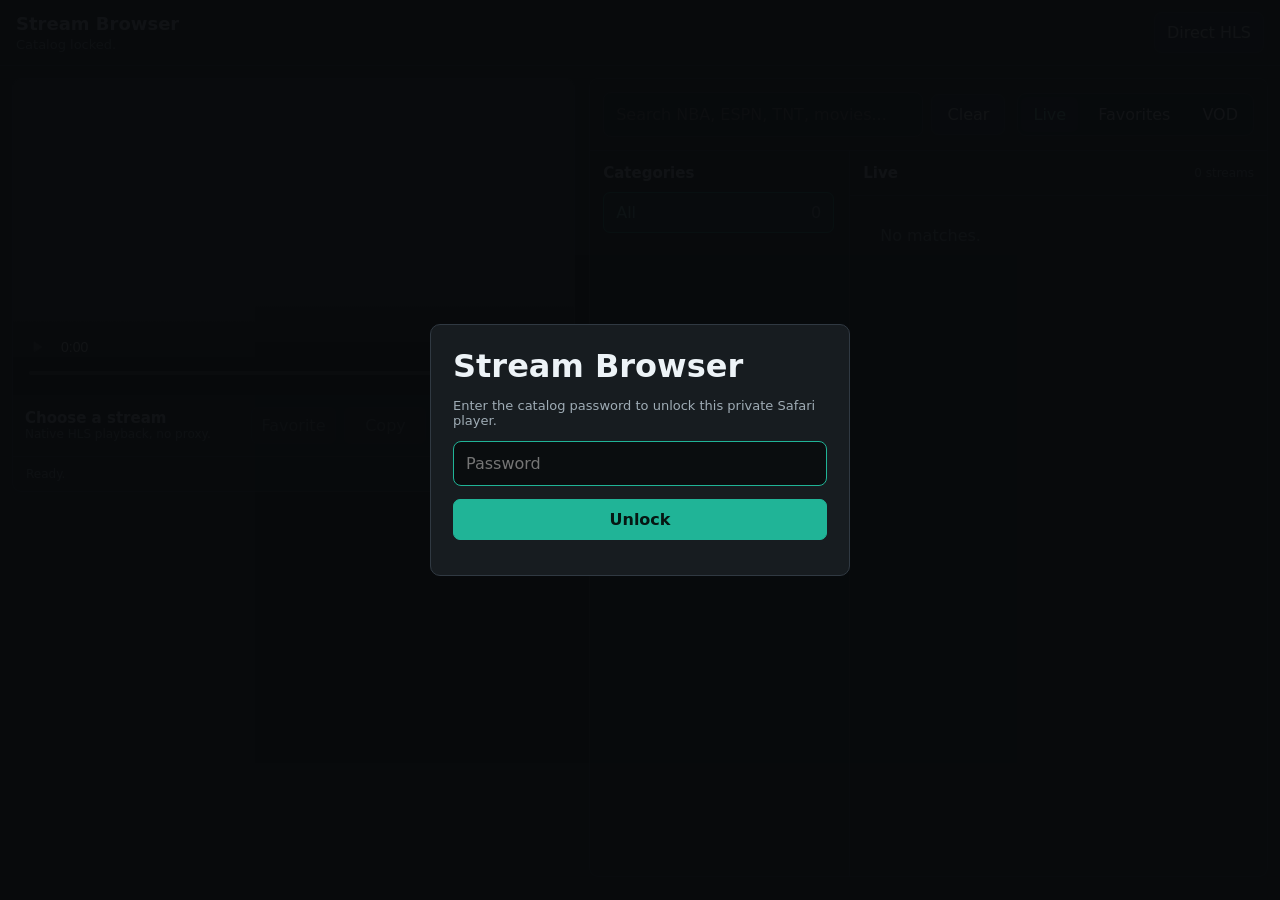
==== index.html @ a3aee2e6 "Fix mobile Safari HTTP stream fallback" ====
<!doctype html>
<html lang="en">
  <head>
    <meta charset="utf-8">
    <meta name="viewport" content="width=device-width, initial-scale=1, viewport-fit=cover">
    <title>Safari Stream Browser</title>
    <link rel="stylesheet" href="safari-static.css">
    <script defer src="safari-static.js"></script>
  </head>
  <body>
    <div id="lockScreen" class="lock-screen">
      <form id="unlockForm" class="unlock-card">
        <h1>Stream Browser</h1>
        <p>Enter the catalog password to unlock this private Safari player.</p>
        <input id="catalogPassword" type="password" placeholder="Password" autocomplete="current-password" autofocus>
        <button type="submit">Unlock</button>
        <span id="unlockError"></span>
      </form>
    </div>

    <header class="app-header">
      <div>
        <h1>Stream Browser</h1>
        <p id="summary">Loading local catalog...</p>
      </div>
      <button id="installHint" type="button">Direct HLS</button>
    </header>

    <main class="shell">
      <section class="player-section" aria-label="Player">
        <video id="video" controls playsinline preload="metadata"></video>
        <div class="now-row">
          <div>
            <h2 id="nowTitle">Choose a stream</h2>
            <p id="nowMeta">Native HLS playback, no proxy.</p>
          </div>
          <div class="actions">
            <button id="favoriteBtn" type="button" disabled>Favorite</button>
            <button id="copyBtn" type="button" disabled>Copy</button>
            <a id="openBtn" class="button disabled" href="#" target="_blank" rel="noreferrer">Open Stream</a>
          </div>
        </div>
        <div id="status" class="status">Ready.</div>
      </section>

      <section class="browse-section" aria-label="Browse streams">
        <div class="toolbar">
          <div class="search-wrap">
            <input id="search" type="search" placeholder="Search NBA, ESPN, TNT, movies..." autocomplete="off">
            <button id="clearSearch" type="button" aria-label="Clear search">Clear</button>
          </div>
          <div class="segmented" role="tablist" aria-label="Library">
            <button class="active" type="button" data-view="live">Live</button>
            <button type="button" data-view="favorites">Favorites</button>
            <button type="button" data-view="vod">VOD</button>
          </div>
        </div>

        <div class="browser-grid">
          <aside class="category-pane">
            <h2>Categories</h2>
            <div id="categories" class="categories"></div>
          </aside>

          <section class="results-pane">
            <div class="results-head">
              <h2 id="resultsTitle">Live</h2>
              <span id="resultsCount">0 streams</span>
            </div>
            <div id="results" class="results"></div>
          </section>
        </div>
      </section>
    </main>
  </body>
</html>
---- safari-static.css ----
:root {
  color-scheme: dark;
  --bg: #0f1214;
  --panel: #171c20;
  --panel-2: #20262b;
  --line: #303942;
  --text: #edf3f7;
  --muted: #9facb5;
  --accent: #20b497;
  --accent-soft: rgba(32, 180, 151, 0.18);
  --warn: #e6bd60;
  --danger: #dd7777;
}

* {
  box-sizing: border-box;
}

body {
  margin: 0;
  min-height: 100vh;
  background: var(--bg);
  color: var(--text);
  font-family: ui-sans-serif, system-ui, -apple-system, BlinkMacSystemFont, "Segoe UI", sans-serif;
  -webkit-text-size-adjust: 100%;
}

.lock-screen {
  position: fixed;
  inset: 0;
  z-index: 20;
  display: grid;
  place-items: center;
  background: rgba(8, 10, 12, 0.96);
  padding: 20px;
}

.lock-screen.hidden {
  display: none;
}

.unlock-card {
  display: grid;
  gap: 13px;
  width: min(420px, 100%);
  border: 1px solid var(--line);
  border-radius: 10px;
  background: var(--panel);
  padding: 22px;
}

.unlock-card p,
.unlock-card span {
  color: var(--muted);
  font-size: 13px;
}

.unlock-card button {
  border-color: var(--accent);
  background: var(--accent);
  color: #061713;
  font-weight: 700;
}

button,
input,
.button {
  font: inherit;
}

button,
.button {
  border: 1px solid var(--line);
  border-radius: 7px;
  background: var(--panel-2);
  color: var(--text);
  padding: 10px 12px;
  text-decoration: none;
  cursor: pointer;
  touch-action: manipulation;
}

button:disabled,
.button.disabled {
  opacity: 0.45;
  pointer-events: none;
}

button.active {
  border-color: var(--accent);
  background: var(--accent-soft);
  color: #8ef2df;
}

input {
  width: 100%;
  border: 1px solid var(--line);
  border-radius: 8px;
  background: #0a0d0f;
  color: var(--text);
  padding: 12px;
  outline: none;
  font-size: 16px;
}

input:focus {
  border-color: var(--accent);
}

h1,
h2,
p {
  margin: 0;
}

.app-header {
  position: sticky;
  top: 0;
  z-index: 5;
  display: flex;
  align-items: center;
  justify-content: space-between;
  gap: 16px;
  border-bottom: 1px solid var(--line);
  background: rgba(15, 18, 20, 0.94);
  padding: 12px max(16px, env(safe-area-inset-right)) 12px max(16px, env(safe-area-inset-left));
  backdrop-filter: blur(18px);
}

.app-header h1 {
  font-size: 18px;
}

.app-header p {
  margin-top: 3px;
  color: var(--muted);
  font-size: 13px;
}

.shell {
  display: grid;
  grid-template-columns: minmax(320px, 44vw) minmax(0, 1fr);
  gap: 14px;
  padding: 12px;
  padding-bottom: max(12px, env(safe-area-inset-bottom));
}

.player-section,
.browse-section {
  border: 1px solid var(--line);
  border-radius: 9px;
  background: var(--panel);
  overflow: hidden;
}

.player-section {
  align-self: start;
  position: sticky;
  top: 78px;
}

video {
  display: block;
  width: 100%;
  aspect-ratio: 16 / 9;
  max-height: 56vh;
  background: #030405;
}

.now-row,
.toolbar,
.results-head {
  display: flex;
  align-items: center;
  justify-content: space-between;
  gap: 12px;
}

.now-row {
  padding: 12px;
}

.now-row h2,
.results-head h2,
.category-pane h2 {
  font-size: 15px;
}

.now-row p,
.status,
#resultsCount {
  color: var(--muted);
  font-size: 12px;
}

.actions,
.segmented,
.search-wrap {
  display: flex;
  align-items: center;
  gap: 8px;
}

.actions button,
.actions .button {
  min-width: 82px;
  padding: 8px 10px;
  text-align: center;
}

.status {
  border-top: 1px solid var(--line);
  padding: 10px 13px;
}

.status.bad {
  color: var(--danger);
}

.status.good {
  color: #8ef2df;
}

.browse-section {
  min-height: calc(100vh - 102px);
}

.toolbar {
  padding: 13px;
  border-bottom: 1px solid var(--line);
  background: rgba(23, 28, 32, 0.96);
}

.search-wrap {
  flex: 1;
}

.search-wrap button {
  min-width: 74px;
}

.segmented {
  border: 1px solid var(--line);
  border-radius: 9px;
  background: #0b0e10;
  padding: 3px;
}

.segmented button {
  border: 0;
  background: transparent;
  padding: 8px 12px;
}

.segmented button.active {
  background: var(--panel-2);
}

.browser-grid {
  display: grid;
  grid-template-columns: 260px minmax(0, 1fr);
  min-height: calc(100vh - 175px);
  min-width: 0;
}

.category-pane {
  border-right: 1px solid var(--line);
  padding: 13px;
  min-width: 0;
}

.category-pane h2 {
  margin-bottom: 10px;
}

.categories {
  display: grid;
  gap: 6px;
  max-height: calc(100vh - 225px);
  overflow: auto;
  padding-right: 2px;
}

.category {
  display: grid;
  grid-template-columns: minmax(0, 1fr) auto;
  gap: 8px;
  width: 100%;
  text-align: left;
}

.category span:first-child {
  overflow: hidden;
  text-overflow: ellipsis;
  white-space: nowrap;
}

.category span:last-child {
  color: var(--muted);
}

.results-pane {
  min-width: 0;
}

.results-head {
  padding: 13px;
  border-bottom: 1px solid var(--line);
}

.results {
  display: grid;
  grid-template-columns: repeat(auto-fill, minmax(235px, 1fr));
  gap: 9px;
  max-height: calc(100vh - 225px);
  overflow: auto;
  padding: 12px;
}

.card {
  display: grid;
  grid-template-columns: 54px minmax(0, 1fr);
  gap: 10px;
  align-items: center;
  min-height: 74px;
  border: 1px solid var(--line);
  border-radius: 8px;
  background: var(--panel-2);
  padding: 9px;
  text-align: left;
  min-width: 0;
}

.card:hover {
  border-color: #4b5a64;
}

.thumb,
.thumb-fallback {
  width: 54px;
  height: 54px;
  border-radius: 7px;
  background: #10161a;
  object-fit: contain;
}

.thumb-fallback {
  display: grid;
  place-items: center;
  color: var(--muted);
  font-weight: 700;
}

.card-title,
.card-meta {
  display: block;
  overflow: hidden;
  text-overflow: ellipsis;
  white-space: nowrap;
}

.card-title {
  color: var(--text);
  font-size: 13px;
  font-weight: 700;
}

.card-meta {
  margin-top: 4px;
  color: var(--muted);
  font-size: 12px;
}

.empty {
  grid-column: 1 / -1;
  color: var(--muted);
  padding: 18px;
}

@media (max-width: 1100px) {
  .shell {
    grid-template-columns: 1fr;
  }

  .player-section {
    position: static;
  }

  .results,
  .categories {
    max-height: none;
  }
}

@media (max-width: 760px) {
  body {
    background: #0b0e10;
  }

  .app-header {
    gap: 10px;
    padding: 10px max(10px, env(safe-area-inset-right)) 9px max(10px, env(safe-area-inset-left));
  }

  .app-header h1 {
    font-size: 16px;
  }

  .app-header p {
    max-width: 66vw;
    overflow: hidden;
    text-overflow: ellipsis;
    white-space: nowrap;
    font-size: 12px;
  }

  .app-header button {
    flex: 0 0 auto;
    padding: 8px 9px;
    font-size: 12px;
  }

  .now-row {
    align-items: stretch;
    flex-direction: column;
  }

  .shell {
    gap: 8px;
    padding: 8px;
    padding-bottom: max(10px, env(safe-area-inset-bottom));
  }

  .player-section,
  .browse-section {
    border-radius: 8px;
  }

  video {
    max-height: 34vh;
  }

  .now-row {
    gap: 10px;
    padding: 10px;
  }

  .now-row h2 {
    overflow: hidden;
    text-overflow: ellipsis;
    white-space: nowrap;
    font-size: 14px;
  }

  .now-row p {
    overflow: hidden;
    text-overflow: ellipsis;
    white-space: nowrap;
  }

  .actions {
    display: grid;
    grid-template-columns: repeat(3, 1fr);
    gap: 7px;
  }

  .actions button,
  .actions .button {
    min-width: 0;
    min-height: 42px;
    padding: 9px 7px;
    font-size: 13px;
  }

  .status {
    padding: 8px 10px;
    max-height: 46px;
    overflow: hidden;
  }

  .browse-section {
    min-height: 0;
  }

  .toolbar {
    position: sticky;
    top: 55px;
    z-index: 4;
    align-items: stretch;
    flex-direction: column;
    gap: 9px;
    padding: 9px;
  }

  .search-wrap {
    gap: 7px;
  }

  .search-wrap input {
    min-height: 44px;
    padding: 10px 11px;
  }

  .search-wrap button {
    min-width: 64px;
    min-height: 44px;
    padding: 9px;
  }

  .segmented {
    width: 100%;
  }

  .segmented button {
    flex: 1;
    min-height: 38px;
    padding: 8px 6px;
    font-size: 13px;
  }

  .browser-grid {
    grid-template-columns: 1fr;
    min-height: 0;
  }

  .category-pane {
    border-right: 0;
    border-bottom: 1px solid var(--line);
    padding: 9px;
  }

  .category-pane h2 {
    display: none;
  }

  .categories {
    display: flex;
    gap: 7px;
    max-width: calc(100vw - 34px);
    overflow-x: auto;
    overflow-y: hidden;
    padding: 0 0 2px;
    scroll-snap-type: x proximity;
    -webkit-overflow-scrolling: touch;
  }

  .category {
    flex: 0 0 min(190px, 42vw);
    min-height: 39px;
    padding: 8px 9px;
    scroll-snap-align: start;
    font-size: 12px;
  }

  .results-head {
    padding: 10px;
  }

  .results-head h2 {
    font-size: 14px;
  }

  #resultsCount {
    font-size: 11px;
  }

  .results {
    grid-template-columns: 1fr;
    gap: 7px;
    padding: 8px;
    max-height: none;
  }

  .card {
    grid-template-columns: 46px minmax(0, 1fr);
    min-height: 62px;
    gap: 9px;
    padding: 8px;
  }

  .thumb,
  .thumb-fallback {
    width: 46px;
    height: 46px;
  }

  .card-title {
    font-size: 13px;
  }

  .card-meta {
    font-size: 11px;
  }

  .unlock-card {
    gap: 12px;
    padding: 18px;
  }

  .unlock-card h1 {
    font-size: 21px;
  }

  .unlock-card input,
  .unlock-card button {
    min-height: 46px;
  }
}

@media (max-width: 380px) {
  .app-header p {
    max-width: 58vw;
  }

  .actions {
    grid-template-columns: 1fr 1fr;
  }

  .actions .button {
    grid-column: 1 / -1;
  }
}
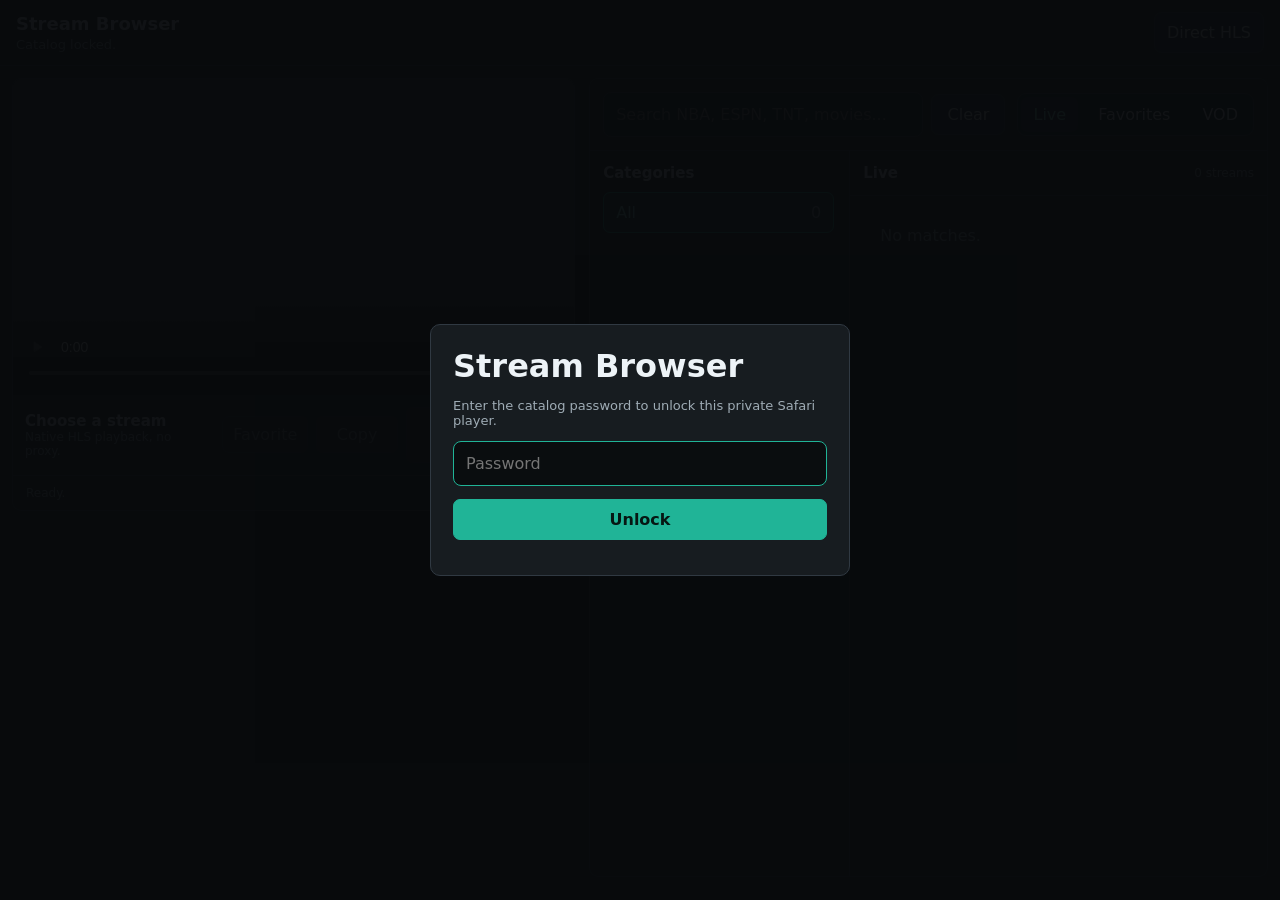
==== commit fd9efe56: "Optimize mobile stream opening" ====
--- a/index.html
+++ b/index.html
@@ -37,7 +37,7 @@
           <div class="actions">
             <button id="favoriteBtn" type="button" disabled>Favorite</button>
             <button id="copyBtn" type="button" disabled>Copy</button>
-            <a id="openBtn" class="button disabled" href="#" target="_blank" rel="noreferrer">Open Stream</a>
+            <a id="openBtn" class="button disabled" href="#" target="_blank" rel="noreferrer">Open in New Tab</a>
           </div>
         </div>
         <div id="status" class="status">Ready.</div>
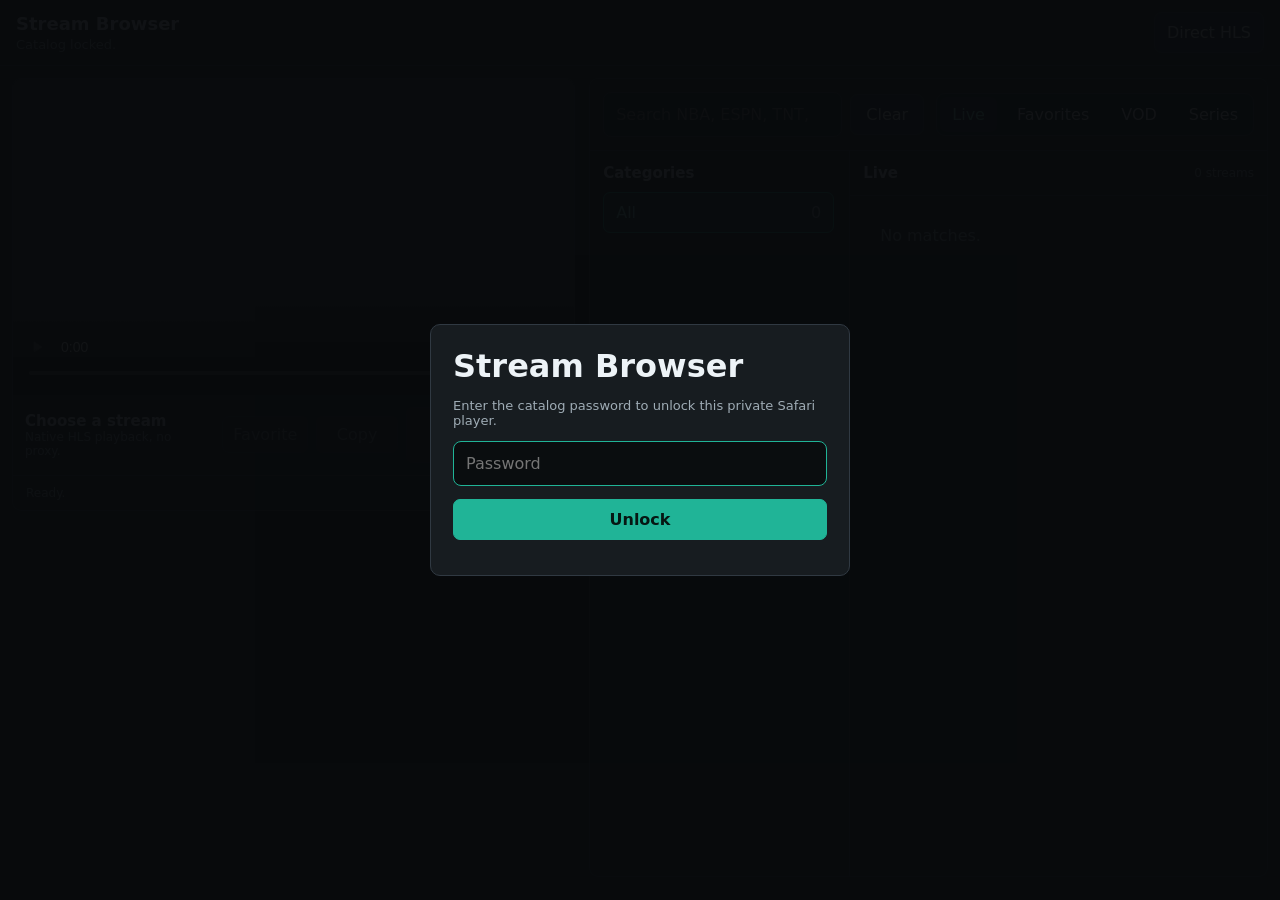
==== commit 01211d68: "Add scoped VOD and series catalog" ====
--- a/index.html
+++ b/index.html
@@ -53,6 +53,7 @@
             <button class="active" type="button" data-view="live">Live</button>
             <button type="button" data-view="favorites">Favorites</button>
             <button type="button" data-view="vod">VOD</button>
+            <button type="button" data-view="series">Series</button>
           </div>
         </div>
 
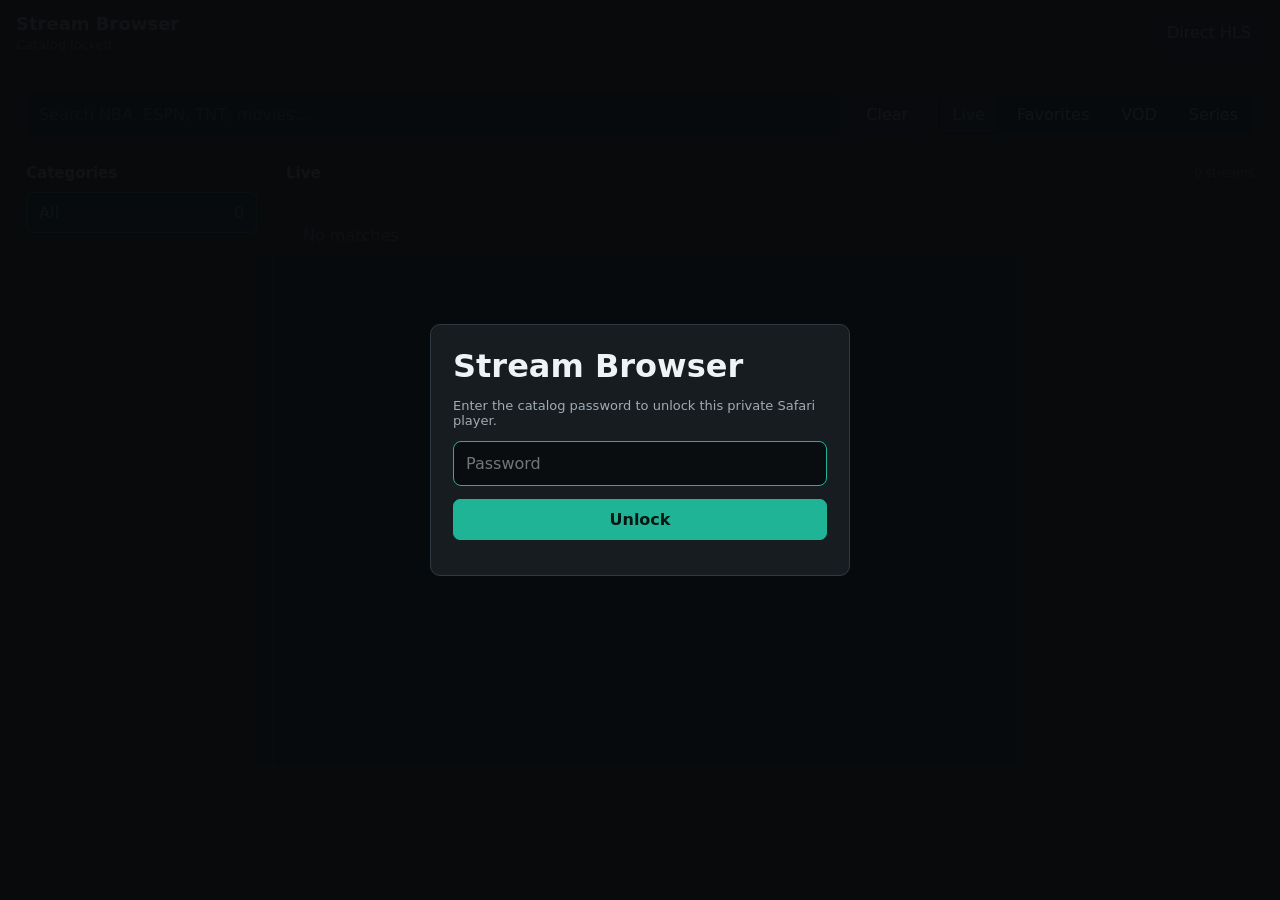
==== commit af1bac4b: "Simplify browsing UI and external playback" ====
--- a/index.html
+++ b/index.html
@@ -27,7 +27,7 @@
     </header>
 
     <main class="shell">
-      <section class="player-section" aria-label="Player">
+      <section id="playerSection" class="player-section hidden" aria-label="Player">
         <video id="video" controls playsinline preload="metadata"></video>
         <div class="now-row">
           <div>
@@ -65,7 +65,10 @@
 
           <section class="results-pane">
             <div class="results-head">
-              <h2 id="resultsTitle">Live</h2>
+              <div class="results-title-row">
+                <button id="backBtn" class="back-btn hidden" type="button">Back</button>
+                <h2 id="resultsTitle">Live</h2>
+              </div>
               <span id="resultsCount">0 streams</span>
             </div>
             <div id="results" class="results"></div>
--- a/safari-static.css
+++ b/safari-static.css
@@ -39,6 +39,10 @@
   display: none;
 }
 
+.hidden {
+  display: none !important;
+}
+
 .unlock-card {
   display: grid;
   gap: 13px;
@@ -138,9 +142,7 @@
 }
 
 .shell {
-  display: grid;
-  grid-template-columns: minmax(320px, 44vw) minmax(0, 1fr);
-  gap: 14px;
+  display: block;
   padding: 12px;
   padding-bottom: max(12px, env(safe-area-inset-bottom));
 }
@@ -157,6 +159,7 @@
   align-self: start;
   position: sticky;
   top: 78px;
+  margin-bottom: 12px;
 }
 
 video {
@@ -308,10 +311,24 @@
   border-bottom: 1px solid var(--line);
 }
 
+.results-title-row {
+  display: flex;
+  align-items: center;
+  min-width: 0;
+  gap: 8px;
+}
+
+.back-btn {
+  min-height: 32px;
+  padding: 6px 9px;
+  font-size: 12px;
+}
+
 .results {
   display: grid;
-  grid-template-columns: repeat(auto-fill, minmax(235px, 1fr));
-  gap: 9px;
+  grid-template-columns: repeat(auto-fill, minmax(146px, 1fr));
+  align-items: start;
+  gap: 14px 10px;
   max-height: calc(100vh - 225px);
   overflow: auto;
   padding: 12px;
@@ -319,29 +336,30 @@
 
 .card {
   display: grid;
-  grid-template-columns: 54px minmax(0, 1fr);
-  gap: 10px;
-  align-items: center;
-  min-height: 74px;
-  border: 1px solid var(--line);
+  grid-template-rows: auto minmax(42px, auto);
+  gap: 8px;
+  align-items: start;
+  min-height: 0;
+  border: 0;
   border-radius: 8px;
-  background: var(--panel-2);
-  padding: 9px;
+  background: transparent;
+  padding: 0;
   text-align: left;
   min-width: 0;
 }
 
 .card:hover {
-  border-color: #4b5a64;
+  transform: translateY(-1px);
 }
 
 .thumb,
 .thumb-fallback {
-  width: 54px;
-  height: 54px;
+  width: 100%;
+  aspect-ratio: 2 / 3;
+  height: auto;
   border-radius: 7px;
   background: #10161a;
-  object-fit: contain;
+  object-fit: cover;
 }
 
 .thumb-fallback {
@@ -356,7 +374,51 @@
   display: block;
   overflow: hidden;
   text-overflow: ellipsis;
+}
+
+.card-title {
+  display: -webkit-box;
+  min-height: 33px;
+  -webkit-line-clamp: 2;
+  -webkit-box-orient: vertical;
+}
+
+.card-meta {
   white-space: nowrap;
+}
+
+.results-live,
+.episode-list {
+  grid-template-columns: repeat(auto-fill, minmax(250px, 1fr));
+  gap: 8px;
+}
+
+.results-live .card,
+.episode-list .card,
+.card-episode {
+  grid-template-columns: 52px minmax(0, 1fr);
+  grid-template-rows: none;
+  align-items: center;
+  min-height: 66px;
+  border: 1px solid var(--line);
+  background: var(--panel-2);
+  padding: 8px;
+}
+
+.results-live .thumb,
+.results-live .thumb-fallback,
+.episode-list .thumb,
+.episode-list .thumb-fallback,
+.card-episode .thumb,
+.card-episode .thumb-fallback {
+  width: 52px;
+  height: 52px;
+  aspect-ratio: 1;
+  object-fit: cover;
+}
+
+.results-live .thumb {
+  object-fit: contain;
 }
 
 .card-title {
@@ -565,31 +627,67 @@
   }
 
   .results {
+    grid-template-columns: repeat(3, minmax(0, 1fr));
+    gap: 12px 7px;
+    padding: 8px;
+    max-height: none;
+  }
+
+  .card {
+    grid-template-columns: none;
+    grid-template-rows: auto minmax(48px, auto);
+    min-height: 0;
+    gap: 6px;
+    padding: 0;
+  }
+
+  .thumb,
+  .thumb-fallback {
+    width: 100%;
+    height: auto;
+    aspect-ratio: 2 / 3;
+  }
+
+  .card-title {
+    min-height: 30px;
+    font-size: 12px;
+  }
+
+  .card-meta {
+    font-size: 10px;
+  }
+
+  .results-live,
+  .episode-list {
     grid-template-columns: 1fr;
     gap: 7px;
-    padding: 8px;
-    max-height: none;
-  }
-
-  .card {
+  }
+
+  .results-live .card,
+  .episode-list .card,
+  .card-episode {
     grid-template-columns: 46px minmax(0, 1fr);
+    grid-template-rows: none;
     min-height: 62px;
     gap: 9px;
     padding: 8px;
   }
 
-  .thumb,
-  .thumb-fallback {
+  .results-live .thumb,
+  .results-live .thumb-fallback,
+  .episode-list .thumb,
+  .episode-list .thumb-fallback,
+  .card-episode .thumb,
+  .card-episode .thumb-fallback {
     width: 46px;
     height: 46px;
-  }
-
-  .card-title {
+    aspect-ratio: 1;
+  }
+
+  .results-live .card-title,
+  .episode-list .card-title {
+    min-height: 0;
     font-size: 13px;
-  }
-
-  .card-meta {
-    font-size: 11px;
   }
 
   .unlock-card {
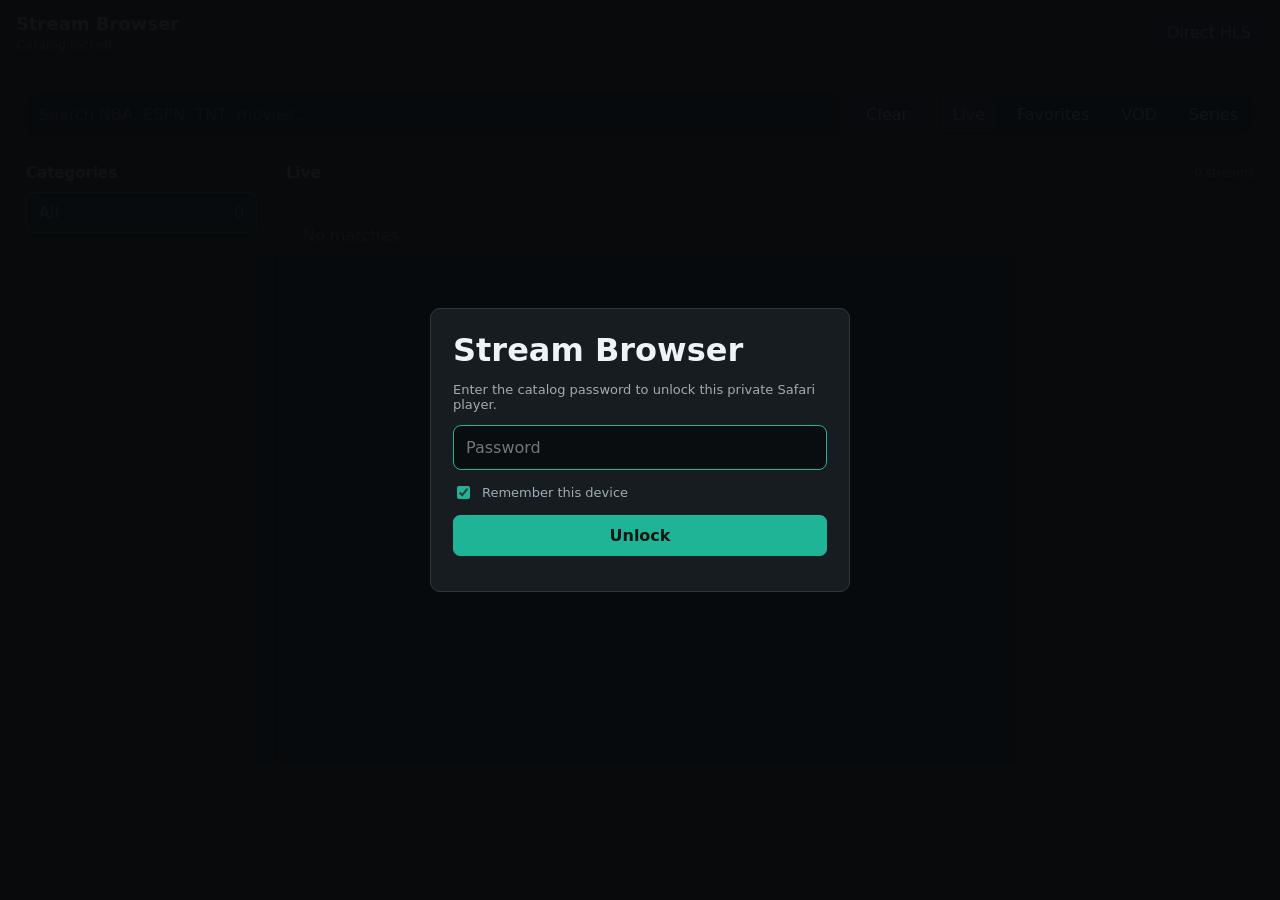
==== commit 77dfbe20: "Remember unlock on device" ====
--- a/index.html
+++ b/index.html
@@ -13,6 +13,10 @@
         <h1>Stream Browser</h1>
         <p>Enter the catalog password to unlock this private Safari player.</p>
         <input id="catalogPassword" type="password" placeholder="Password" autocomplete="current-password" autofocus>
+        <label class="remember-row">
+          <input id="rememberUnlock" type="checkbox" checked>
+          <span>Remember this device</span>
+        </label>
         <button type="submit">Unlock</button>
         <span id="unlockError"></span>
       </form>
--- a/safari-static.css
+++ b/safari-static.css
@@ -59,6 +59,19 @@
   font-size: 13px;
 }
 
+.remember-row {
+  display: flex;
+  align-items: center;
+  gap: 9px;
+  color: var(--muted);
+  font-size: 13px;
+}
+
+.remember-row input {
+  width: auto;
+  accent-color: var(--accent);
+}
+
 .unlock-card button {
   border-color: var(--accent);
   background: var(--accent);
@@ -328,7 +341,7 @@
   display: grid;
   grid-template-columns: repeat(auto-fill, minmax(146px, 1fr));
   align-items: start;
-  gap: 14px 10px;
+  gap: 18px 14px;
   max-height: calc(100vh - 225px);
   overflow: auto;
   padding: 12px;
@@ -374,6 +387,7 @@
   display: block;
   overflow: hidden;
   text-overflow: ellipsis;
+  min-width: 0;
 }
 
 .card-title {
@@ -381,6 +395,7 @@
   min-height: 33px;
   -webkit-line-clamp: 2;
   -webkit-box-orient: vertical;
+  overflow-wrap: anywhere;
 }
 
 .card-meta {
@@ -627,18 +642,19 @@
   }
 
   .results {
-    grid-template-columns: repeat(3, minmax(0, 1fr));
-    gap: 12px 7px;
-    padding: 8px;
+    grid-template-columns: repeat(2, minmax(0, 1fr));
+    gap: 18px 12px;
+    padding: 12px;
     max-height: none;
   }
 
   .card {
     grid-template-columns: none;
-    grid-template-rows: auto minmax(48px, auto);
+    grid-template-rows: auto minmax(54px, auto);
     min-height: 0;
-    gap: 6px;
+    gap: 7px;
     padding: 0;
+    overflow: hidden;
   }
 
   .thumb,
@@ -649,12 +665,14 @@
   }
 
   .card-title {
-    min-height: 30px;
+    min-height: 34px;
     font-size: 12px;
+    line-height: 1.22;
   }
 
   .card-meta {
     font-size: 10px;
+    line-height: 1.2;
   }
 
   .results-live,
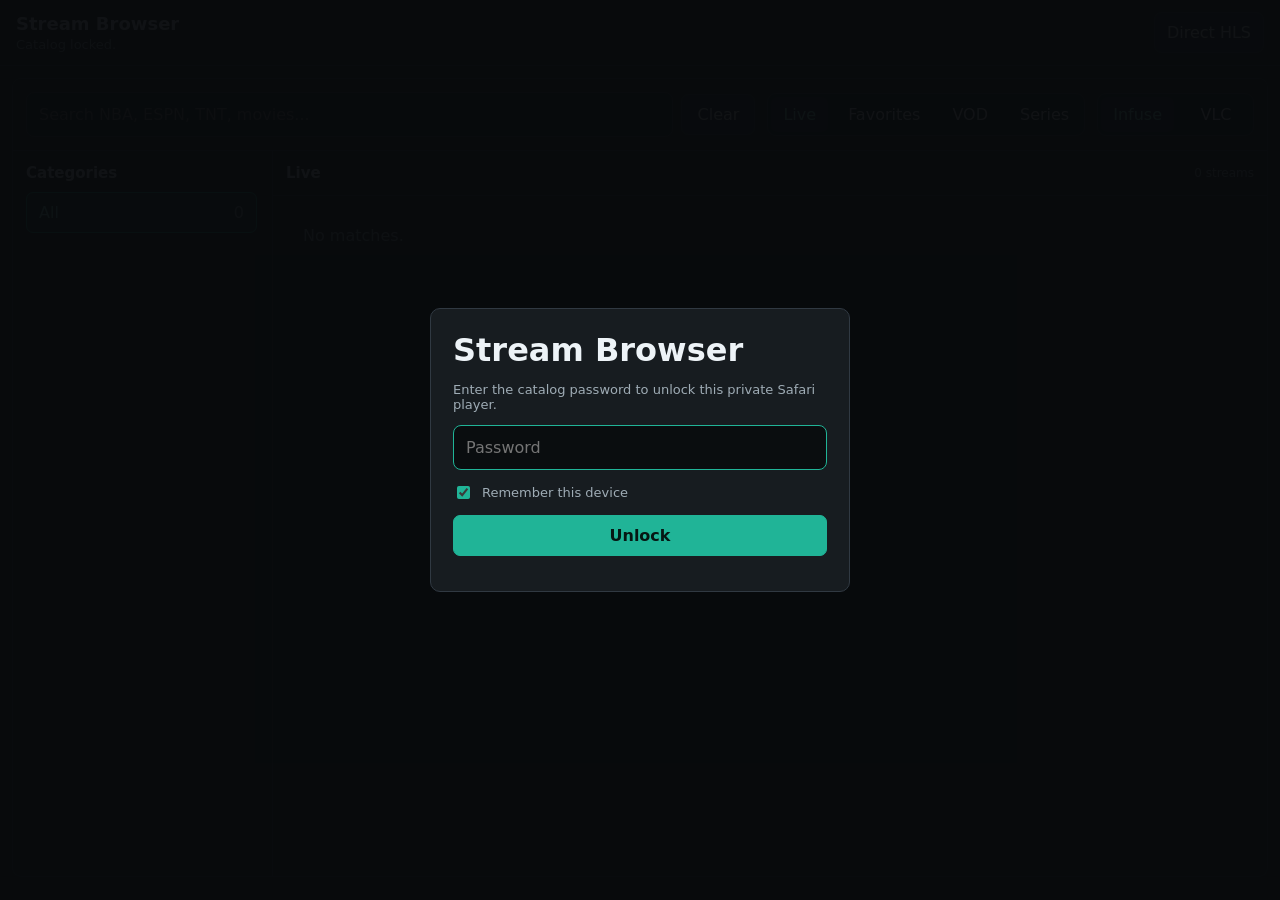
==== commit 7c77adca: "Add VLC external player option" ====
--- a/index.html
+++ b/index.html
@@ -5,7 +5,7 @@
     <meta name="viewport" content="width=device-width, initial-scale=1, viewport-fit=cover">
     <title>Safari Stream Browser</title>
     <link rel="stylesheet" href="safari-static.css">
-    <script defer src="safari-static.js"></script>
+    <script defer src="safari-static-unlock-hotfix.js?v=vlc-20260823"></script>
   </head>
   <body>
     <div id="lockScreen" class="lock-screen">
@@ -59,6 +59,10 @@
             <button type="button" data-view="vod">VOD</button>
             <button type="button" data-view="series">Series</button>
           </div>
+          <div id="externalPlayer" class="segmented player-toggle" role="group" aria-label="External player">
+            <button class="active" type="button" data-player="infuse">Infuse</button>
+            <button type="button" data-player="vlc">VLC</button>
+          </div>
         </div>
 
         <div class="browser-grid">
--- a/safari-static.css
+++ b/safari-static.css
@@ -272,6 +272,14 @@
   background: var(--panel-2);
 }
 
+.player-toggle {
+  flex: 0 0 auto;
+}
+
+.player-toggle button {
+  min-width: 68px;
+}
+
 .browser-grid {
   display: grid;
   grid-template-columns: 260px minmax(0, 1fr);
@@ -588,11 +596,21 @@
     width: 100%;
   }
 
+  .player-toggle {
+    width: auto;
+    align-self: flex-start;
+  }
+
   .segmented button {
     flex: 1;
     min-height: 38px;
     padding: 8px 6px;
     font-size: 13px;
+  }
+
+  .player-toggle button {
+    flex: 0 0 auto;
+    min-width: 82px;
   }
 
   .browser-grid {
